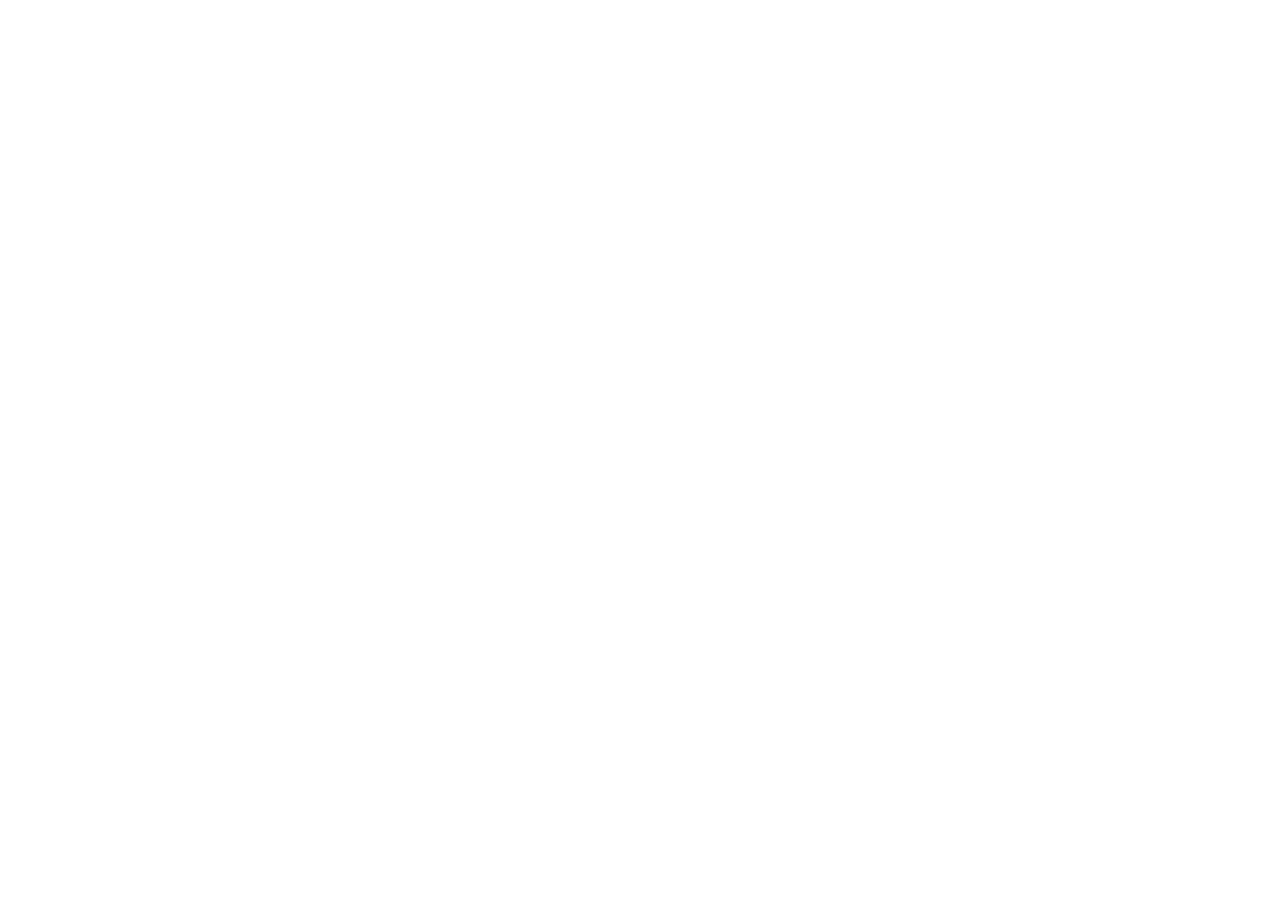
==== index.html @ d3a5bfe2 "add html" ====
<!DOCTYPE html>
<html lang="cz">
<head>
    <meta charset="UTF-8">
    <meta http-equiv="X-UA-Compatible" content="IE=edge">
    <meta name="viewport" content="width=device-width, initial-scale=1.0">
    <title>Document</title>
</head>
<body>
    
</body>
</html>
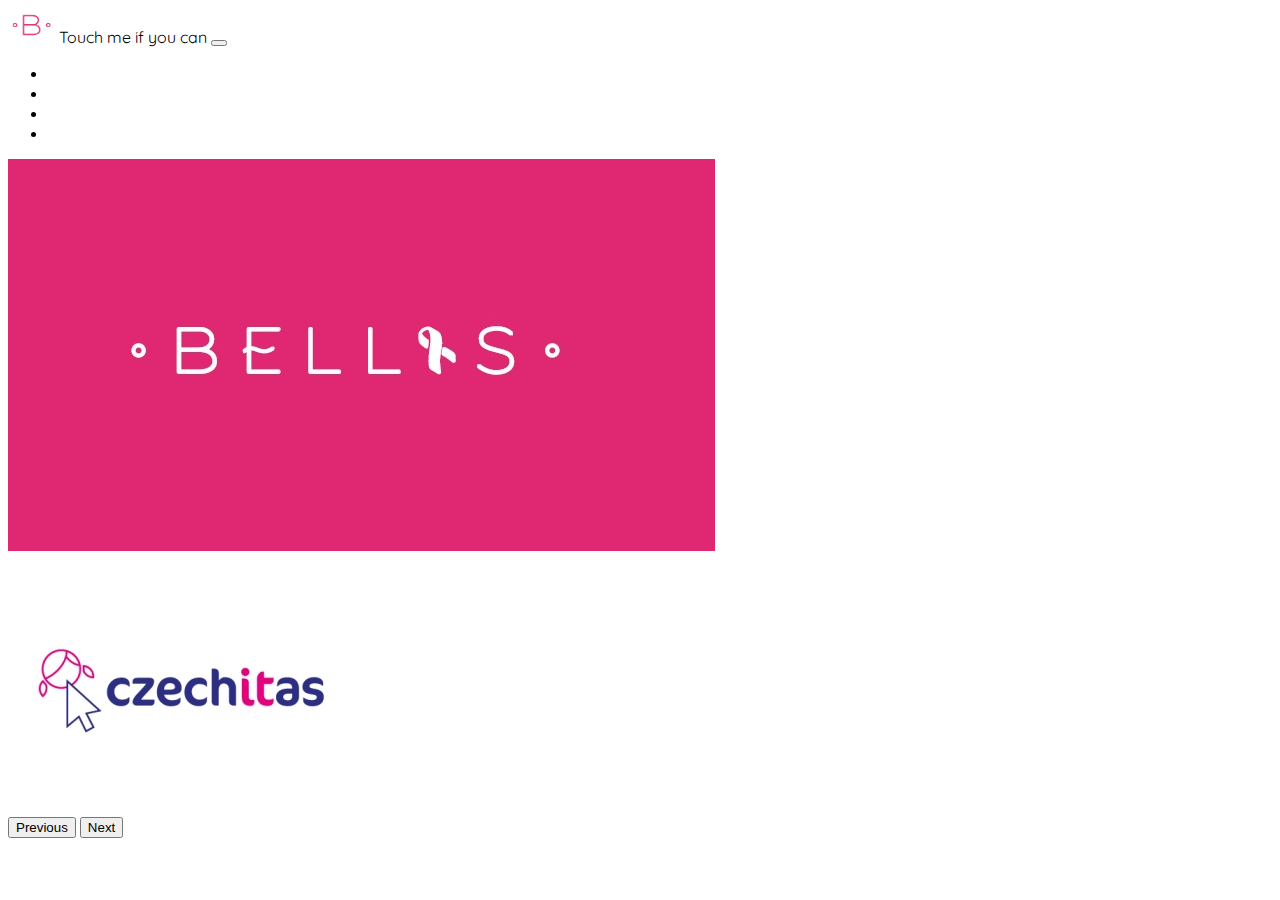
==== commit 18e6fe6d: "add Bootstrap, navbar, new html, some css - basic style" ====
--- a/index.html
+++ b/index.html
@@ -4,9 +4,64 @@
     <meta charset="UTF-8">
     <meta http-equiv="X-UA-Compatible" content="IE=edge">
     <meta name="viewport" content="width=device-width, initial-scale=1.0">
-    <title>Document</title>
+    <title>Touch me if you can</title>
+
+    <link href="https://cdn.jsdelivr.net/npm/bootstrap@5.1.3/dist/css/bootstrap.min.css" rel="stylesheet"
+        integrity="sha384-1BmE4kWBq78iYhFldvKuhfTAU6auU8tT94WrHftjDbrCEXSU1oBoqyl2QvZ6jIW3" crossorigin="anonymous">
+
+    <link rel="stylesheet" href="style.css">
+
 </head>
 <body>
-    
+<nav class="navbar navbar-expand-lg navbar-dark bg-dark fixed-top py-0">
+    <div class="container">
+        <a class="navbar-brand"><img class="logo" src="img/logo.png"> Touch me if you can</a>
+        <button class="navbar-toggler" type="button" data-bs-toggle="collapse" data-bs-target="#navbarNav"
+            aria-controls="navbarNav" aria-expanded="false" aria-label="Toggle navigation">
+            <span class="navbar-toggler-icon"></span>
+        </button>
+        <div class="collapse navbar-collapse" id="navbarNav">
+            <ul class="navbar-nav ms-auto">
+                <li class="nav-item">
+                    <a class="nav-link" aria-current="page" href="index.html">O projektu</a>
+                </li>
+                <li class="nav-item">
+                    <a class="nav-link" href="o-Ivete.html">O Ivetě</a>
+                </li>
+                <li class="nav-item">
+                    <a class="nav-link" href="o-Jane.html">O Janě</a>
+                <li class="nav-item">
+                    <a class="nav-link" href="kontakt.html">Kontakty</a>
+                </li>
+            </ul>
+        </div>
+    </div>
+</nav>
+
+<div id="carouselExampleControls" class="carousel slide" data-bs-ride="carousel">
+    <div class="carousel-inner">
+        <div class="carousel-item active">
+            <img src="img/bellis.jpg" class="d-block w-100" alt="...">
+        </div>
+        <div class="carousel-item">
+            <img src="img/czechitas.jpg" class="d-block w-100" alt="...">
+        </div>
+    </div>
+    <button class="carousel-control-prev" type="button" data-bs-target="#carouselExampleControls" data-bs-slide="prev">
+        <span class="carousel-control-prev-icon" aria-hidden="true"></span>
+        <span class="visually-hidden">Previous</span>
+    </button>
+    <button class="carousel-control-next" type="button" data-bs-target="#carouselExampleControls" data-bs-slide="next">
+        <span class="carousel-control-next-icon" aria-hidden="true"></span>
+        <span class="visually-hidden">Next</span>
+    </button>
+</div>
+
+
+
+    <script src="https://cdn.jsdelivr.net/npm/bootstrap@5.1.3/dist/js/bootstrap.bundle.min.js"
+        integrity="sha384-ka7Sk0Gln4gmtz2MlQnikT1wXgYsOg+OMhuP+IlRH9sENBO0LRn5q+8nbTov4+1p"
+        crossorigin="anonymous"></script>
+
 </body>
 </html>--- a/style.css
+++ b/style.css
@@ -0,0 +1,31 @@
+@import url('https://fonts.googleapis.com/css2?family=Quicksand:wght@300&display=swap');
+
+
+
+#action {
+    background-color: #ee2a7b;
+    color: #f0f0f0;
+}
+
+body {
+    font-family: 'Quicksand', sans-serif;
+}
+
+.nav-link {
+    color: white !important;
+}
+
+.nav-link:hover,
+.nav-link:focus {
+    background-color: #ee2a7b;
+}
+
+img.logo {
+    height: 35px;
+}
+
+section {
+    background-color: #f9cdbd50;
+    height: 100vh;
+  
+};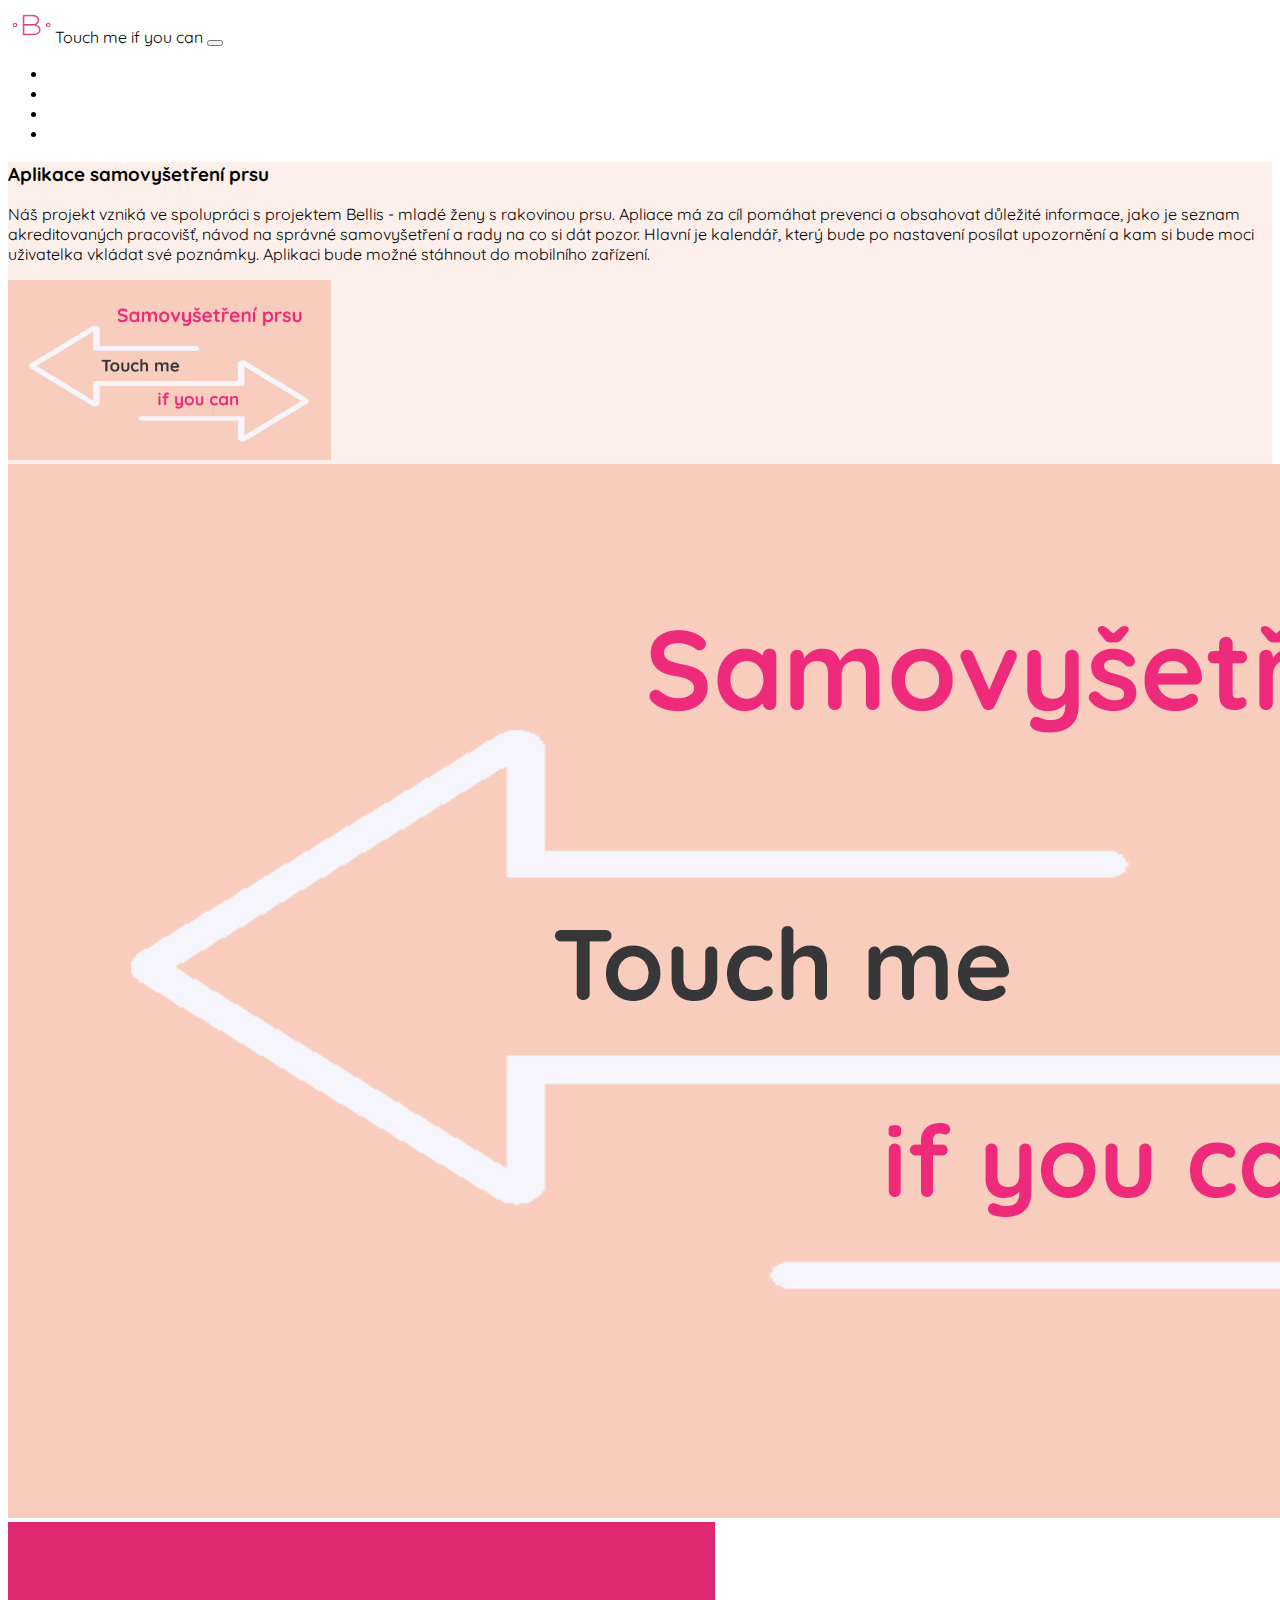
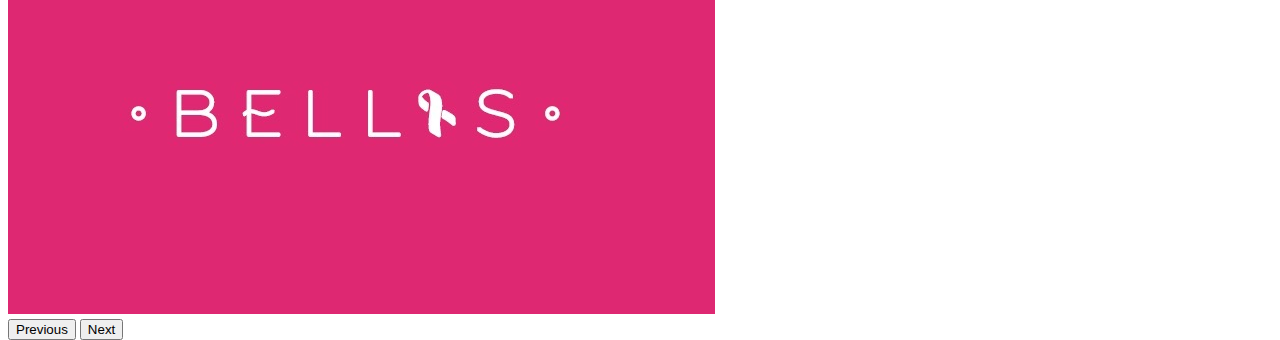
==== commit 32428ef2: "add new design for project(front page), plus responsive navBar" ====
--- a/index.html
+++ b/index.html
@@ -1,5 +1,6 @@
 <!DOCTYPE html>
 <html lang="cz">
+
 <head>
     <meta charset="UTF-8">
     <meta http-equiv="X-UA-Compatible" content="IE=edge">
@@ -12,56 +13,84 @@
     <link rel="stylesheet" href="style.css">
 
 </head>
+
 <body>
-<nav class="navbar navbar-expand-lg navbar-dark bg-dark fixed-top py-0">
-    <div class="container">
-        <a class="navbar-brand"><img class="logo" src="img/logo.png"> Touch me if you can</a>
-        <button class="navbar-toggler" type="button" data-bs-toggle="collapse" data-bs-target="#navbarNav"
-            aria-controls="navbarNav" aria-expanded="false" aria-label="Toggle navigation">
-            <span class="navbar-toggler-icon"></span>
-        </button>
-        <div class="collapse navbar-collapse" id="navbarNav">
-            <ul class="navbar-nav ms-auto">
-                <li class="nav-item">
-                    <a class="nav-link" aria-current="page" href="index.html">O projektu</a>
-                </li>
-                <li class="nav-item">
-                    <a class="nav-link" href="o-Ivete.html">O Ivetě</a>
-                </li>
-                <li class="nav-item">
-                    <a class="nav-link" href="o-Jane.html">O Janě</a>
-                <li class="nav-item">
-                    <a class="nav-link" href="kontakt.html">Kontakty</a>
-                </li>
-            </ul>
+    <nav class="navbar navbar-expand-lg navbar-dark bg-dark fixed-top py-0">
+        <div class="container">
+            <img class="logo" src="img/logo.png"><a class="navbar-brand d-none d-lg-block">Touch me if you can</a>
+            <button class="navbar-toggler" type="button" data-bs-toggle="collapse" data-bs-target="#navbarNav"
+                aria-controls="navbarNav" aria-expanded="false" aria-label="Toggle navigation">
+                <span class="navbar-toggler-icon"></span>
+            </button>
+            <div class="collapse navbar-collapse" id="navbarNav">
+                <ul class="navbar-nav ms-auto">
+                    <li class="nav-item">
+                        <a class="nav-link" aria-current="page" href="index.html">O projektu</a>
+                    </li>
+                    <li class="nav-item">
+                        <a class="nav-link" href="o-Ivete.html">O Ivetě</a>
+                    </li>
+                    <li class="nav-item">
+                        <a class="nav-link" href="o-Jane.html">O Janě</a>
+                    <li class="nav-item">
+                        <a class="nav-link" href="kontakt.html">Kontakty</a>
+                    </li>
+                </ul>
+            </div>
         </div>
-    </div>
-</nav>
-
-<div id="carouselExampleControls" class="carousel slide" data-bs-ride="carousel">
-    <div class="carousel-inner">
-        <div class="carousel-item active">
-            <img src="img/bellis.jpg" class="d-block w-100" alt="...">
-        </div>
-        <div class="carousel-item">
-            <img src="img/czechitas.jpg" class="d-block w-100" alt="...">
-        </div>
-    </div>
-    <button class="carousel-control-prev" type="button" data-bs-target="#carouselExampleControls" data-bs-slide="prev">
-        <span class="carousel-control-prev-icon" aria-hidden="true"></span>
-        <span class="visually-hidden">Previous</span>
-    </button>
-    <button class="carousel-control-next" type="button" data-bs-target="#carouselExampleControls" data-bs-slide="next">
-        <span class="carousel-control-next-icon" aria-hidden="true"></span>
-        <span class="visually-hidden">Next</span>
-    </button>
-</div>
+    </nav>
 
 
+    <section class="py-4">
+        <div class="container">
+            <div class="row">
+                <div class="text-center pt-5 col-md-6">
+                    <h3 class="my-3">Aplikace samovyšetření prsu</h3>
+                       <p> Náš projekt vzniká ve spolupráci s projektem Bellis - mladé ženy s rakovinou prsu. Apliace má
+                        za
+                        cíl pomáhat prevenci a
+                        obsahovat důležité informace, jako je seznam akreditovaných pracovišť, návod na správné
+                        samovyšetření a rady na co si
+                        dát pozor. Hlavní je kalendář, který bude po nastavení posílat upozornění a kam si bude moci
+                        uživatelka vkládat své
+                        poznámky. Aplikaci bude možné stáhnout do mobilního zařízení.</p>
+                </div>
+                <div class="text-center mt-2 pt-5 col-md-6">
+                    <img class="d-none d-md-block" src="img/cover6.jpg" class="  pb-4"" height=" 180" alt="Touch me if you can">
+                </div>
+            </div>
+        </div>
 
-    <script src="https://cdn.jsdelivr.net/npm/bootstrap@5.1.3/dist/js/bootstrap.bundle.min.js"
-        integrity="sha384-ka7Sk0Gln4gmtz2MlQnikT1wXgYsOg+OMhuP+IlRH9sENBO0LRn5q+8nbTov4+1p"
-        crossorigin="anonymous"></script>
+        <div id="carouselExampleControls" class="carousel slide" data-bs-ride="carousel">
+            <div class="carousel-inner">
+                <div class="carousel-item active">
+                    <img src="img/cover6.jpg" class="d-block w-100" alt="Samovyšetření">
+                </div>
+                <div class="carousel-item">
+                    <img src="img/bellis.jpg" class="d-block w-100" alt="Czechitas">
+                </div>
+                <!-- <div class="carousel-item">
+            <img src="img/czechitas.jpg" class="d-block w-100" alt="Bellisky">
+        </div> -->
+            </div>
+            <button class="carousel-control-prev" type="button" data-bs-target="#carouselExampleControls"
+                data-bs-slide="prev">
+                <span class="carousel-control-prev-icon" aria-hidden="true"></span>
+                <span class="visually-hidden">Previous</span>
+            </button>
+            <button class="carousel-control-next" type="button" data-bs-target="#carouselExampleControls"
+                data-bs-slide="next">
+                <span class="carousel-control-next-icon" aria-hidden="true"></span>
+                <span class="visually-hidden">Next</span>
+            </button>
+        </div>
 
+</section>
+        <script src="https://cdn.jsdelivr.net/npm/bootstrap@5.1.3/dist/js/bootstrap.bundle.min.js"
+            integrity="sha384-ka7Sk0Gln4gmtz2MlQnikT1wXgYsOg+OMhuP+IlRH9sENBO0LRn5q+8nbTov4+1p"
+            crossorigin="anonymous"></script>
+            
+   
 </body>
+
 </html>--- a/style.css
+++ b/style.css
@@ -27,5 +27,5 @@
 section {
     background-color: #f9cdbd50;
     height: 100vh;
-  
-};+}
+
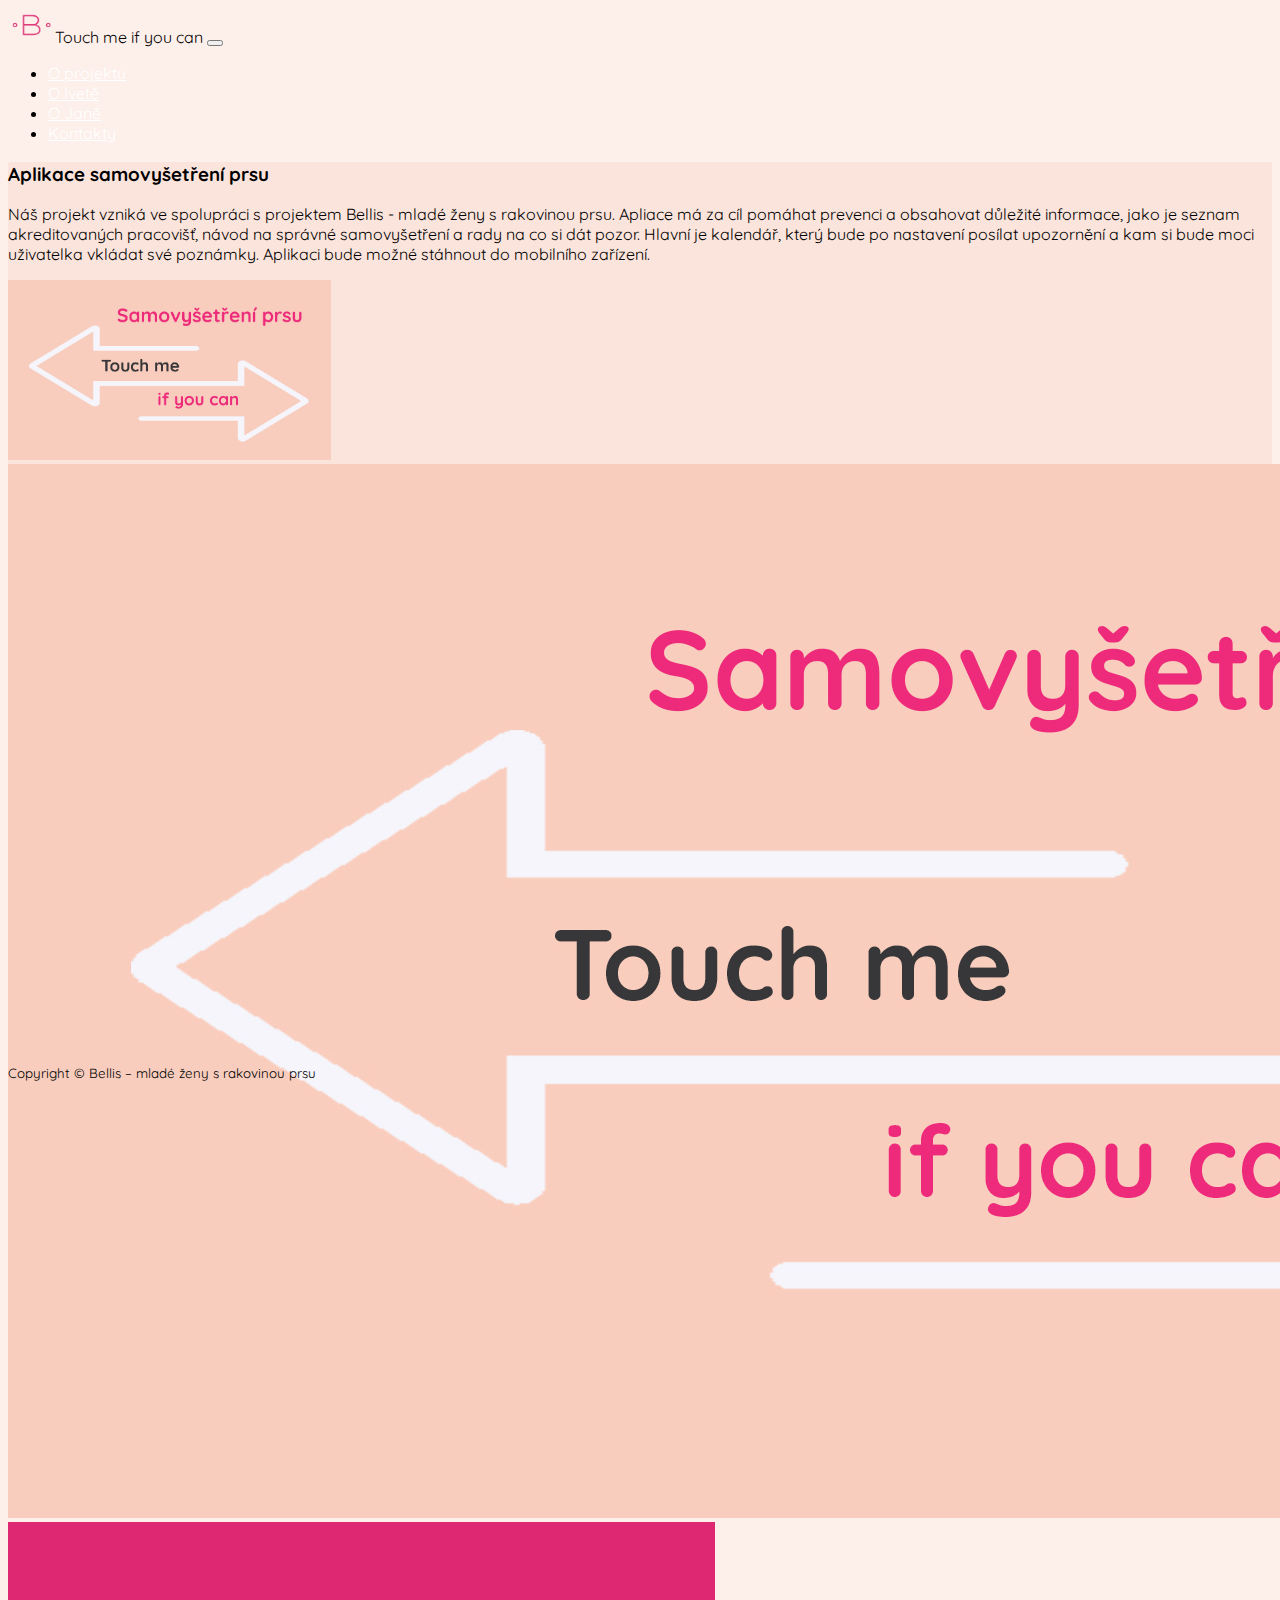
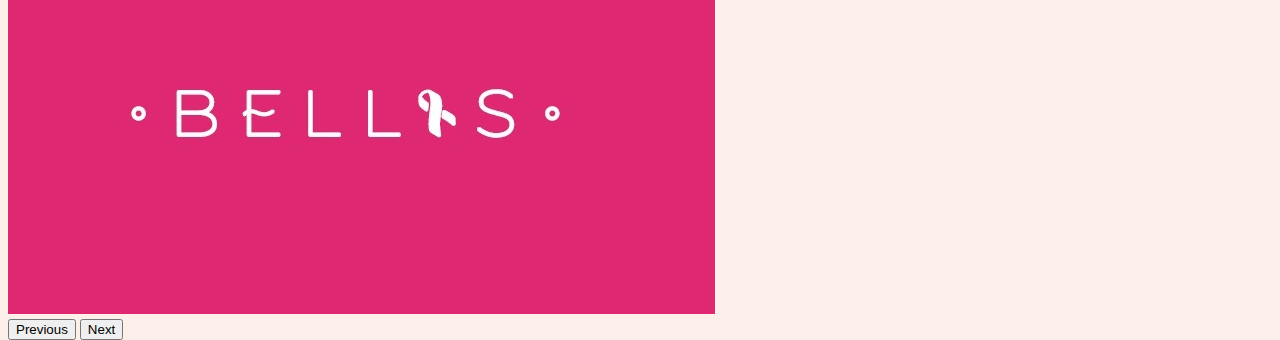
==== commit cec727b6: "more design, sectio o Janě, contact" ====
--- a/index.html
+++ b/index.html
@@ -46,7 +46,7 @@
             <div class="row">
                 <div class="text-center pt-5 col-md-6">
                     <h3 class="my-3">Aplikace samovyšetření prsu</h3>
-                       <p> Náš projekt vzniká ve spolupráci s projektem Bellis - mladé ženy s rakovinou prsu. Apliace má
+                    <p> Náš projekt vzniká ve spolupráci s projektem Bellis - mladé ženy s rakovinou prsu. Apliace má
                         za
                         cíl pomáhat prevenci a
                         obsahovat důležité informace, jako je seznam akreditovaných pracovišť, návod na správné
@@ -56,7 +56,8 @@
                         poznámky. Aplikaci bude možné stáhnout do mobilního zařízení.</p>
                 </div>
                 <div class="text-center mt-2 pt-5 col-md-6">
-                    <img class="d-none d-md-block" src="img/cover6.jpg" class="  pb-4"" height=" 180" alt="Touch me if you can">
+                    <img class="d-none d-md-block" src="img/cover6.jpg" class="  pb-4"" height=" 180"
+                        alt="Touch me if you can">
                 </div>
             </div>
         </div>
@@ -86,11 +87,20 @@
         </div>
 
 </section>
-        <script src="https://cdn.jsdelivr.net/npm/bootstrap@5.1.3/dist/js/bootstrap.bundle.min.js"
-            integrity="sha384-ka7Sk0Gln4gmtz2MlQnikT1wXgYsOg+OMhuP+IlRH9sENBO0LRn5q+8nbTov4+1p"
-            crossorigin="anonymous"></script>
-            
+
+        <footer id="sticky-footer" class="flex-shrink-0 py-2 bg-dark text-white-50">
+            <div class="container text-center">
+                <small>Copyright &copy; Bellis – mladé ženy s rakovinou prsu</small>
+            </div>
+        </footer>
+
    
+
+    <script src="https://cdn.jsdelivr.net/npm/bootstrap@5.1.3/dist/js/bootstrap.bundle.min.js"
+        integrity="sha384-ka7Sk0Gln4gmtz2MlQnikT1wXgYsOg+OMhuP+IlRH9sENBO0LRn5q+8nbTov4+1p"
+        crossorigin="anonymous"></script>
+
+
 </body>
 
 </html>--- a/style.css
+++ b/style.css
@@ -5,6 +5,15 @@
 #action {
     background-color: #ee2a7b;
     color: #f0f0f0;
+}
+
+#bellis {
+    background-color: #ee2a7b;
+    color: #f0f0f0;
+}
+#touchMe {
+    background-color: #f9cdbd50;
+    color: #373739;
 }
 
 body {
@@ -24,7 +33,8 @@
     height: 35px;
 }
 
-section {
+section,
+html {
     background-color: #f9cdbd50;
     height: 100vh;
 }
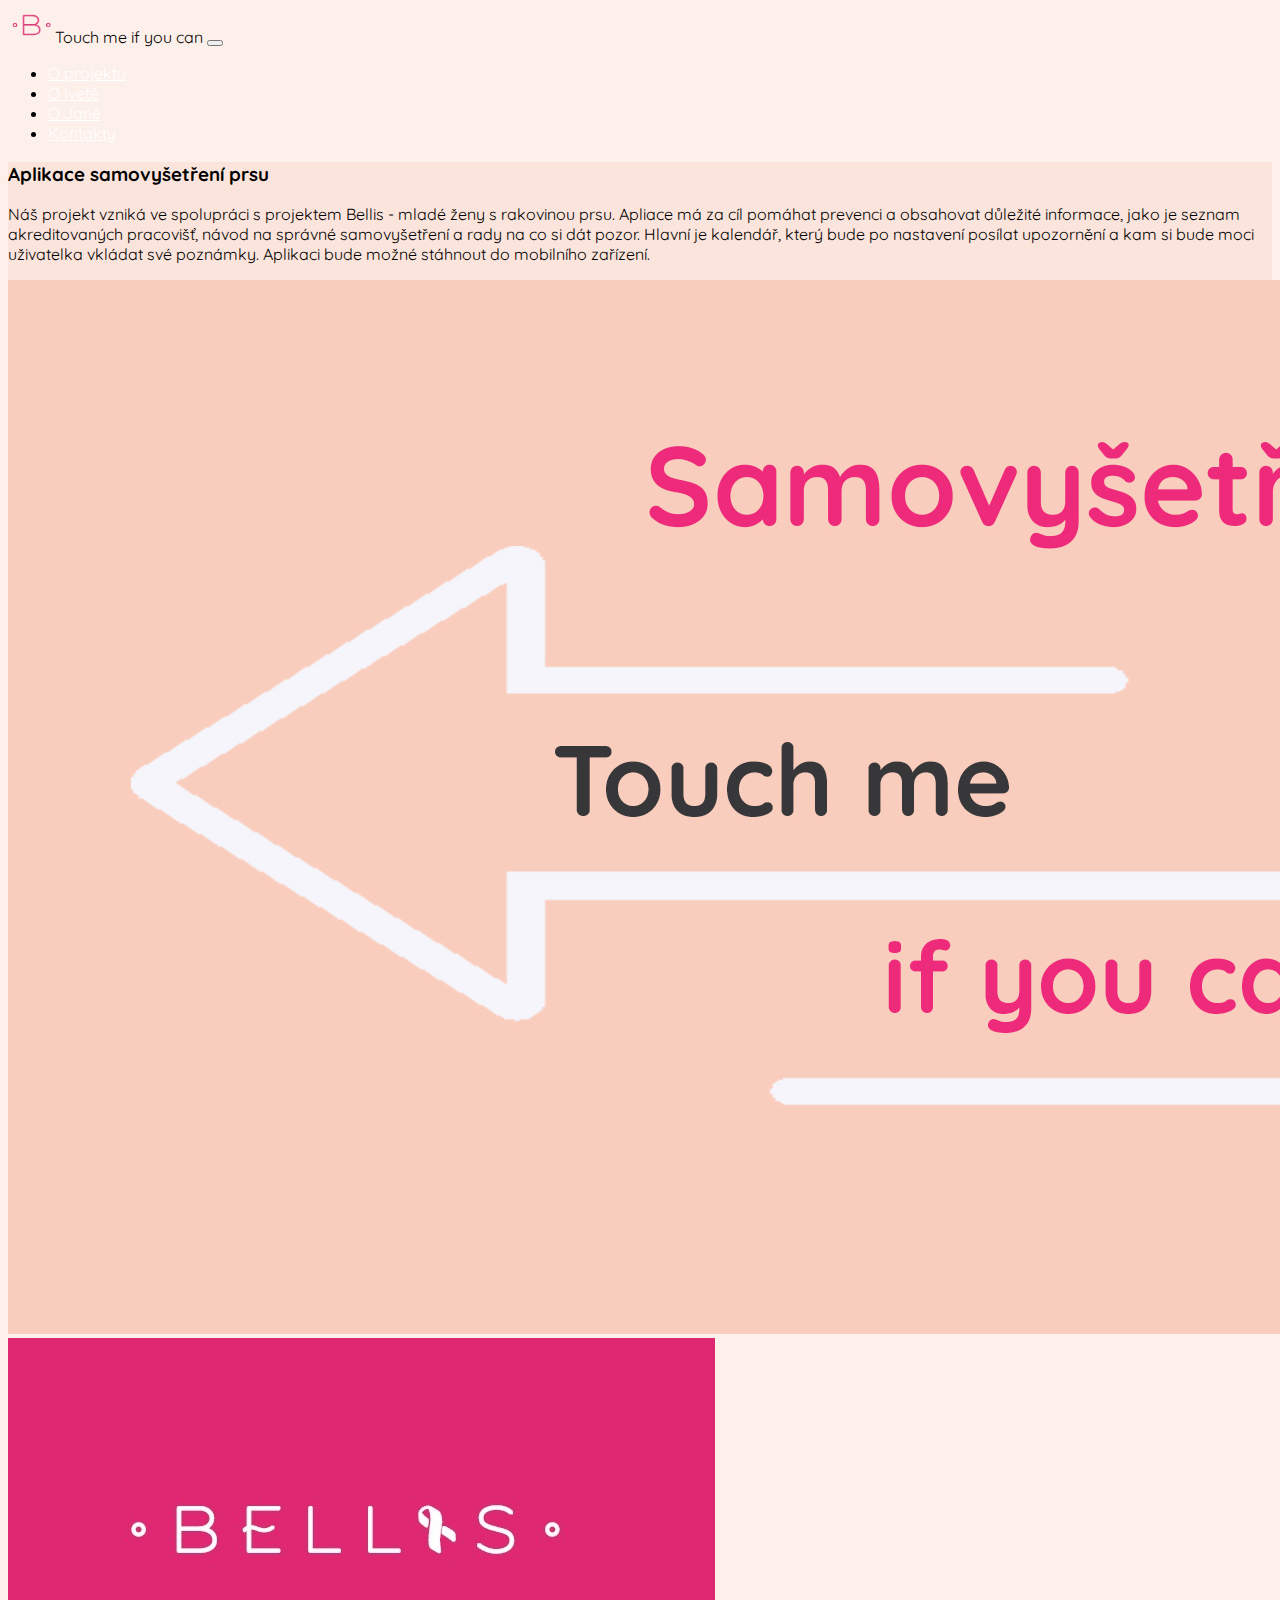
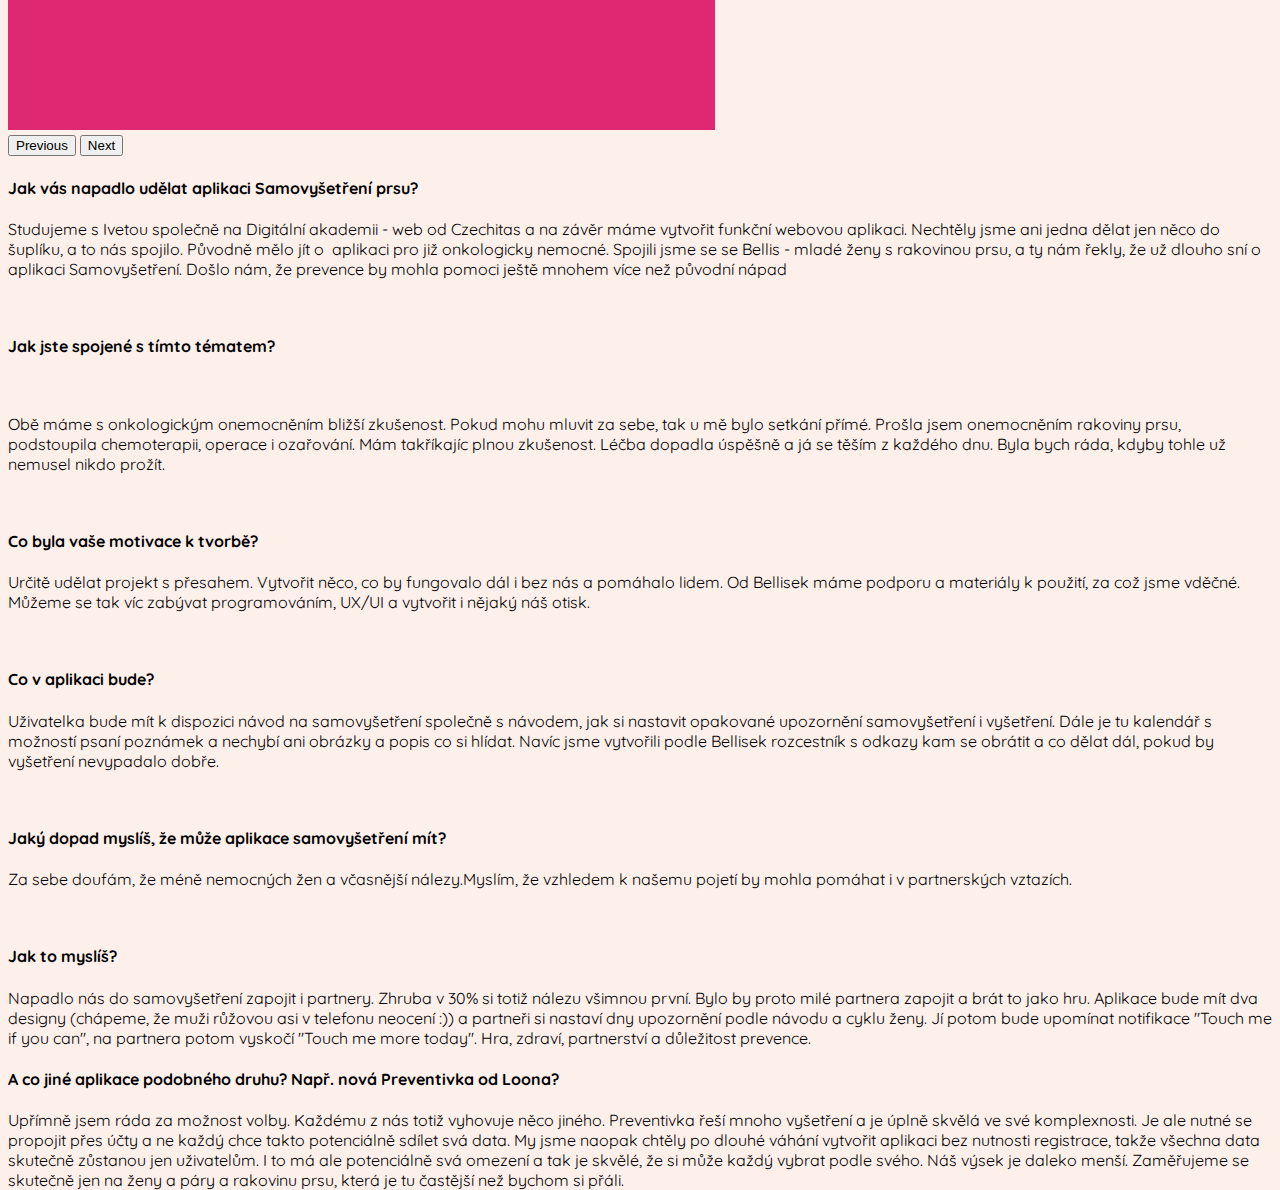
==== commit 4df52a3b: "adding photos" ====
--- a/index.html
+++ b/index.html
@@ -1,106 +1,227 @@
 <!DOCTYPE html>
 <html lang="cz">
-
-<head>
-    <meta charset="UTF-8">
-    <meta http-equiv="X-UA-Compatible" content="IE=edge">
-    <meta name="viewport" content="width=device-width, initial-scale=1.0">
+  <head>
+    <meta charset="UTF-8" />
+    <meta http-equiv="X-UA-Compatible" content="IE=edge" />
+    <meta name="viewport" content="width=device-width, initial-scale=1.0" />
     <title>Touch me if you can</title>
 
-    <link href="https://cdn.jsdelivr.net/npm/bootstrap@5.1.3/dist/css/bootstrap.min.css" rel="stylesheet"
-        integrity="sha384-1BmE4kWBq78iYhFldvKuhfTAU6auU8tT94WrHftjDbrCEXSU1oBoqyl2QvZ6jIW3" crossorigin="anonymous">
-
-    <link rel="stylesheet" href="style.css">
-
-</head>
-
-<body>
+    <link
+      href="https://cdn.jsdelivr.net/npm/bootstrap@5.1.3/dist/css/bootstrap.min.css"
+      rel="stylesheet"
+      integrity="sha384-1BmE4kWBq78iYhFldvKuhfTAU6auU8tT94WrHftjDbrCEXSU1oBoqyl2QvZ6jIW3"
+      crossorigin="anonymous"
+    />
+
+    <link rel="stylesheet" href="style.css" />
+  </head>
+
+  <body>
     <nav class="navbar navbar-expand-lg navbar-dark bg-dark fixed-top py-0">
-        <div class="container">
-            <img class="logo" src="img/logo.png"><a class="navbar-brand d-none d-lg-block">Touch me if you can</a>
-            <button class="navbar-toggler" type="button" data-bs-toggle="collapse" data-bs-target="#navbarNav"
-                aria-controls="navbarNav" aria-expanded="false" aria-label="Toggle navigation">
-                <span class="navbar-toggler-icon"></span>
-            </button>
-            <div class="collapse navbar-collapse" id="navbarNav">
-                <ul class="navbar-nav ms-auto">
-                    <li class="nav-item">
-                        <a class="nav-link" aria-current="page" href="index.html">O projektu</a>
-                    </li>
-                    <li class="nav-item">
-                        <a class="nav-link" href="o-Ivete.html">O Ivetě</a>
-                    </li>
-                    <li class="nav-item">
-                        <a class="nav-link" href="o-Jane.html">O Janě</a>
-                    <li class="nav-item">
-                        <a class="nav-link" href="kontakt.html">Kontakty</a>
-                    </li>
-                </ul>
-            </div>
+      <div class="container">
+        <img class="logo" src="img/logo.png" /><a
+          class="navbar-brand d-none d-lg-block"
+          >Touch me if you can</a
+        >
+        <button
+          class="navbar-toggler"
+          type="button"
+          data-bs-toggle="collapse"
+          data-bs-target="#navbarNav"
+          aria-controls="navbarNav"
+          aria-expanded="false"
+          aria-label="Toggle navigation"
+        >
+          <span class="navbar-toggler-icon"></span>
+        </button>
+        <div class="collapse navbar-collapse" id="navbarNav">
+          <ul class="navbar-nav ms-auto">
+            <li class="nav-item">
+              <a class="nav-link" aria-current="page" href="index.html"
+                >O projektu</a
+              >
+            </li>
+            <li class="nav-item">
+              <a class="nav-link" href="o-Ivete.html">O Ivetě</a>
+            </li>
+            <li class="nav-item">
+              <a class="nav-link" href="o-Jane.html">O Janě</a>
+            </li>
+
+            <li class="nav-item">
+              <a class="nav-link" href="kontakt.html">Kontakty</a>
+            </li>
+          </ul>
         </div>
+      </div>
     </nav>
 
-
     <section class="py-4">
-        <div class="container">
-            <div class="row">
-                <div class="text-center pt-5 col-md-6">
-                    <h3 class="my-3">Aplikace samovyšetření prsu</h3>
-                    <p> Náš projekt vzniká ve spolupráci s projektem Bellis - mladé ženy s rakovinou prsu. Apliace má
-                        za
-                        cíl pomáhat prevenci a
-                        obsahovat důležité informace, jako je seznam akreditovaných pracovišť, návod na správné
-                        samovyšetření a rady na co si
-                        dát pozor. Hlavní je kalendář, který bude po nastavení posílat upozornění a kam si bude moci
-                        uživatelka vkládat své
-                        poznámky. Aplikaci bude možné stáhnout do mobilního zařízení.</p>
-                </div>
-                <div class="text-center mt-2 pt-5 col-md-6">
-                    <img class="d-none d-md-block" src="img/cover6.jpg" class="  pb-4"" height=" 180"
-                        alt="Touch me if you can">
-                </div>
-            </div>
-        </div>
-
-        <div id="carouselExampleControls" class="carousel slide" data-bs-ride="carousel">
-            <div class="carousel-inner">
+      <div class="container">
+        <div class="row">
+          <div class="text-center pt-5 col-md-6">
+            <h3 class="my-3">Aplikace samovyšetření prsu</h3>
+            <p>
+              Náš projekt vzniká ve spolupráci s projektem Bellis - mladé ženy s
+              rakovinou prsu. Apliace má za cíl pomáhat prevenci a obsahovat
+              důležité informace, jako je seznam akreditovaných pracovišť, návod
+              na správné samovyšetření a rady na co si dát pozor. Hlavní je
+              kalendář, který bude po nastavení posílat upozornění a kam si bude
+              moci uživatelka vkládat své poznámky. Aplikaci bude možné stáhnout
+              do mobilního zařízení.
+            </p>
+          </div>
+          <div class="text-center mt-2 pt-5 col-md-6">
+            <div
+              id="carouselExampleControls"
+              class="carousel slide"
+              data-bs-ride="carousel"
+            >
+              <div class="carousel-inner">
                 <div class="carousel-item active">
-                    <img src="img/cover6.jpg" class="d-block w-100" alt="Samovyšetření">
+                  <img
+                    src="img/cover6.jpg"
+                    class="d-block w-100"
+                    alt="Samovyšetření"
+                  />
                 </div>
                 <div class="carousel-item">
-                    <img src="img/bellis.jpg" class="d-block w-100" alt="Czechitas">
+                  <img
+                    src="img/bellis.jpg"
+                    class="d-block w-100"
+                    alt="Czechitas"
+                  />
                 </div>
                 <!-- <div class="carousel-item">
             <img src="img/czechitas.jpg" class="d-block w-100" alt="Bellisky">
         </div> -->
+              </div>
+              <button
+                class="carousel-control-prev"
+                type="button"
+                data-bs-target="#carouselExampleControls"
+                data-bs-slide="prev"
+              >
+                <span
+                  class="carousel-control-prev-icon"
+                  aria-hidden="true"
+                ></span>
+                <span class="visually-hidden">Previous</span>
+              </button>
+              <button
+                class="carousel-control-next"
+                type="button"
+                data-bs-target="#carouselExampleControls"
+                data-bs-slide="next"
+              >
+                <span
+                  class="carousel-control-next-icon"
+                  aria-hidden="true"
+                ></span>
+                <span class="visually-hidden">Next</span>
+              </button>
             </div>
-            <button class="carousel-control-prev" type="button" data-bs-target="#carouselExampleControls"
-                data-bs-slide="prev">
-                <span class="carousel-control-prev-icon" aria-hidden="true"></span>
-                <span class="visually-hidden">Previous</span>
-            </button>
-            <button class="carousel-control-next" type="button" data-bs-target="#carouselExampleControls"
-                data-bs-slide="next">
-                <span class="carousel-control-next-icon" aria-hidden="true"></span>
-                <span class="visually-hidden">Next</span>
-            </button>
+          </div>
         </div>
-
-</section>
-
-        <footer id="sticky-footer" class="flex-shrink-0 py-2 bg-dark text-white-50">
-            <div class="container text-center">
-                <small>Copyright &copy; Bellis – mladé ženy s rakovinou prsu</small>
-            </div>
-        </footer>
-
-   
-
-    <script src="https://cdn.jsdelivr.net/npm/bootstrap@5.1.3/dist/js/bootstrap.bundle.min.js"
-        integrity="sha384-ka7Sk0Gln4gmtz2MlQnikT1wXgYsOg+OMhuP+IlRH9sENBO0LRn5q+8nbTov4+1p"
-        crossorigin="anonymous"></script>
-
-
-</body>
-
-</html>+      </div>
+
+      <div class="container py-4">
+        <div class="row">
+          <div class="col-md-4">
+            <h4>Jak vás napadlo udělat aplikaci Samovyšetření prsu?</h4>
+            <p>
+              Studujeme s Ivetou společně na Digitální akademii - web od
+              Czechitas a na závěr máme vytvořit funkční webovou aplikaci.
+              Nechtěly jsme ani jedna dělat jen něco do šuplíku, a to nás
+              spojilo. Původně mělo jít o  aplikaci pro již onkologicky nemocné.
+              Spojili jsme se se Bellis - mladé ženy s rakovinou prsu, a ty nám
+              řekly, že už dlouho sní o aplikaci Samovyšetření. Došlo nám, že
+              prevence by mohla pomoci ještě mnohem více než původní nápad
+            </p>
+            <br />
+            <h4>Jak jste spojené s tímto tématem?</h4>
+              
+            <p>
+              Obě máme s onkologickým onemocněním bližší zkušenost. Pokud mohu
+              mluvit za sebe, tak u mě bylo setkání přímé. Prošla jsem
+              onemocněním rakoviny prsu, podstoupila chemoterapii, operace i
+              ozařování. Mám takříkajíc plnou zkušenost. Léčba dopadla úspěšně a
+              já se těším z každého dnu. Byla bych ráda, kdyby tohle už nemusel
+              nikdo prožít.
+            </p>
+            <br />
+            <h4>Co byla vaše motivace k tvorbě?</h4>
+            <p>
+              Určitě udělat projekt s přesahem. Vytvořit něco, co by fungovalo
+              dál i bez nás a pomáhalo lidem. Od Bellisek máme podporu a
+              materiály k použití, za což jsme vděčné. Můžeme se tak víc zabývat
+              programováním, UX/UI a vytvořit i nějaký náš otisk.
+            </p>
+            <br />
+          </div>
+
+          <div class="col-md-4">
+            <h4>Co v aplikaci bude?</h4>
+            <p>
+              Uživatelka bude mít k dispozici návod na samovyšetření společně s
+              návodem, jak si nastavit opakované upozornění samovyšetření i
+              vyšetření. Dále je tu kalendář s možností psaní poznámek a nechybí
+              ani obrázky a popis co si hlídat. Navíc jsme vytvořili podle
+              Bellisek rozcestník s odkazy kam se obrátit a co dělat dál, pokud
+              by vyšetření nevypadalo dobře.
+            </p>
+            <br />
+            <h4>Jaký dopad myslíš, že může aplikace samovyšetření mít? </h4>
+            <p>
+              Za sebe doufám, že méně nemocných žen a včasnější nálezy.Myslím,
+              že vzhledem k našemu pojetí by mohla pomáhat i v partnerských
+              vztazích.
+            </p>
+            <br />
+            <h4>Jak to myslíš?</h4>
+            <p>
+              Napadlo nás do samovyšetření zapojit i partnery. Zhruba v 30% si
+              totiž nálezu všimnou první. Bylo by proto milé partnera zapojit a
+              brát to jako hru. Aplikace bude mít dva designy (chápeme, že muži
+              růžovou asi v telefonu neocení :)) a partneři si nastaví dny
+              upozornění podle návodu a cyklu ženy. Jí potom bude upomínat
+              notifikace "Touch me if you can", na partnera potom vyskočí "Touch
+              me more today". Hra, zdraví, partnerství a důležitost prevence.
+            </p>
+          </div>
+
+          <div class="col-md-4">
+            <h4>
+              A co jiné aplikace podobného druhu? Např. nová Preventivka od
+              Loona?
+            </h4>
+            <p>
+              Upřímně jsem ráda za možnost volby. Každému z nás totiž vyhovuje
+              něco jiného. Preventivka řeší mnoho vyšetření a je úplně skvělá ve
+              své komplexnosti. Je ale nutné se propojit přes účty a ne každý
+              chce takto potenciálně sdílet svá data. My jsme naopak chtěly po
+              dlouhé váhání vytvořit aplikaci bez nutnosti registrace, takže
+              všechna data skutečně zůstanou jen uživatelům. I to má ale
+              potenciálně svá omezení a tak je skvělé, že si může každý vybrat
+              podle svého. Náš výsek je daleko menší. Zaměřujeme se skutečně jen
+              na ženy a páry a rakovinu prsu, která je tu častější než bychom si
+              přáli.
+            </p>
+          </div>
+        </div>
+      </div>
+    </section>
+
+    <!-- <footer id="sticky-footer" class="flex-shrink-0 py-2 bg-dark text-white-50">
+      <div class="container text-center">
+        <small>Copyright &copy; Bellis – mladé ženy s rakovinou prsu</small>
+      </div>
+    </footer> -->
+
+    <script
+      src="https://cdn.jsdelivr.net/npm/bootstrap@5.1.3/dist/js/bootstrap.bundle.min.js"
+      integrity="sha384-ka7Sk0Gln4gmtz2MlQnikT1wXgYsOg+OMhuP+IlRH9sENBO0LRn5q+8nbTov4+1p"
+      crossorigin="anonymous"
+    ></script>
+  </body>
+</html>
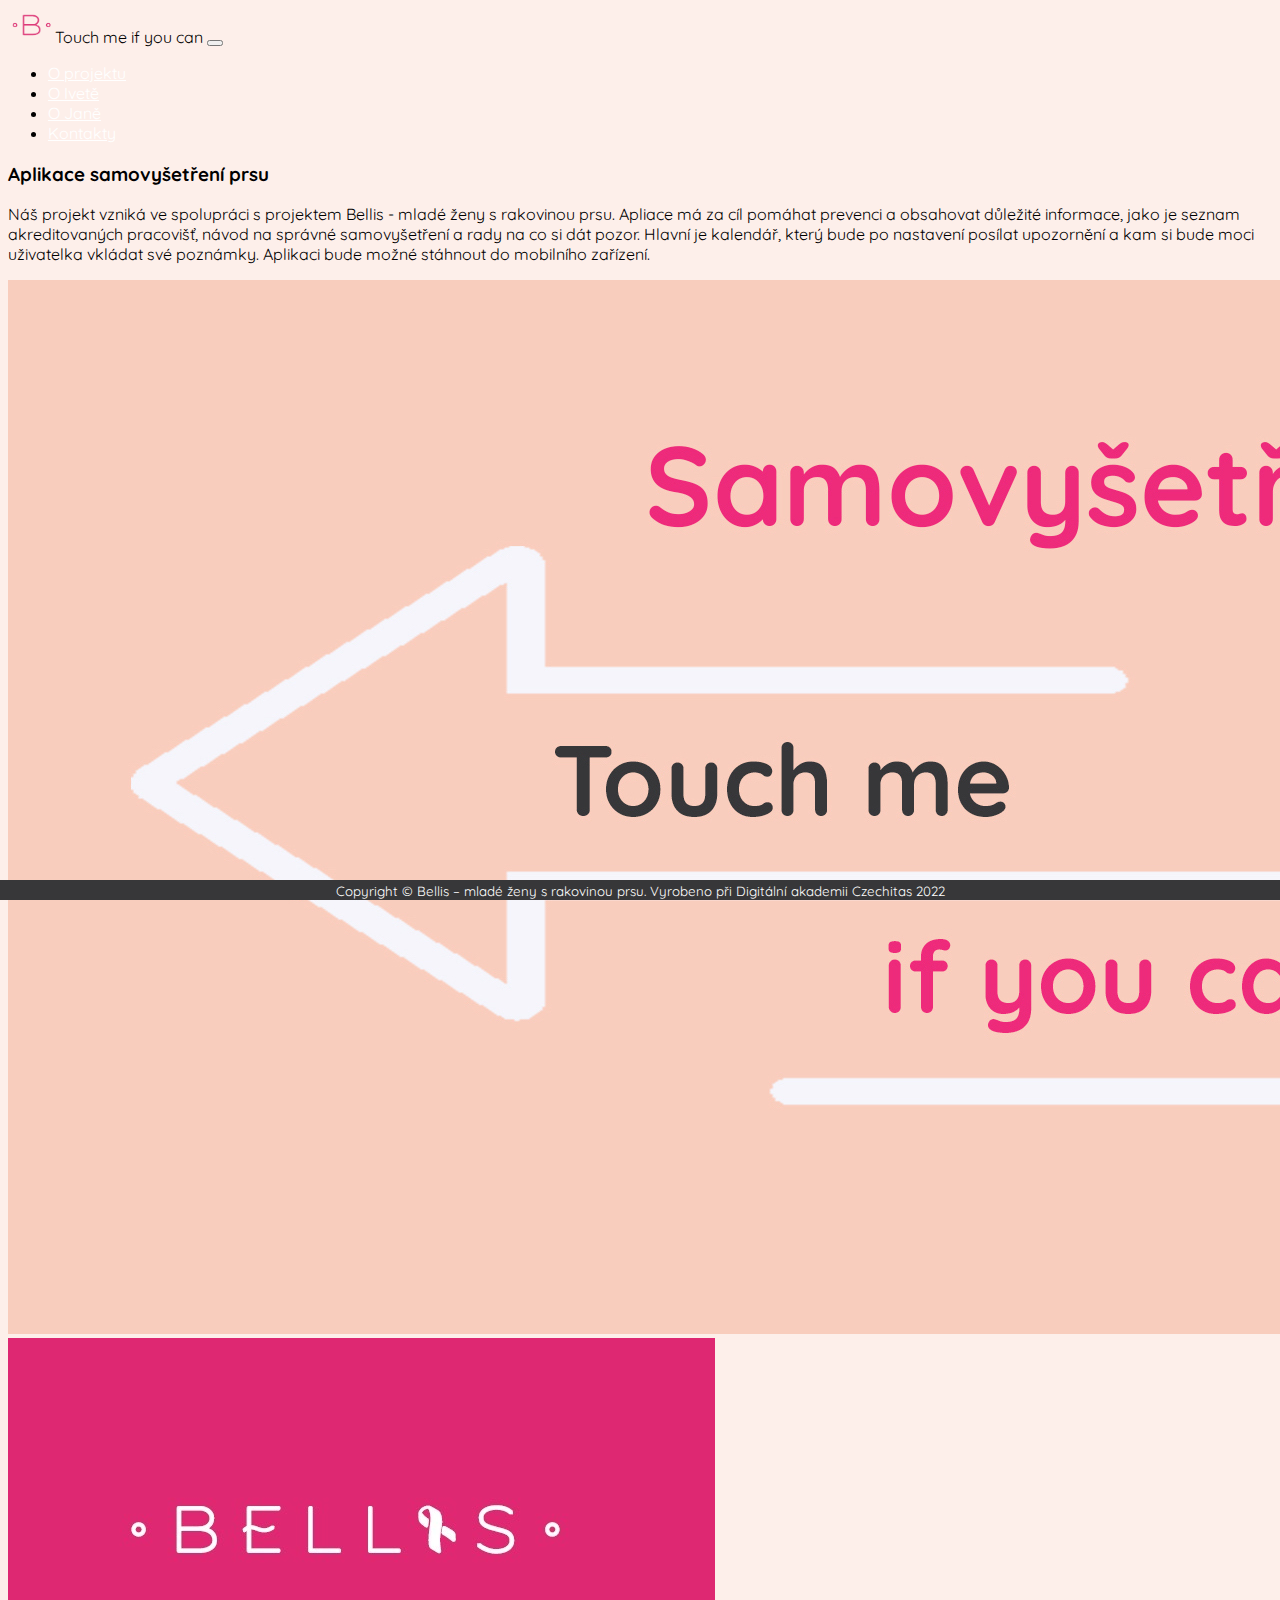
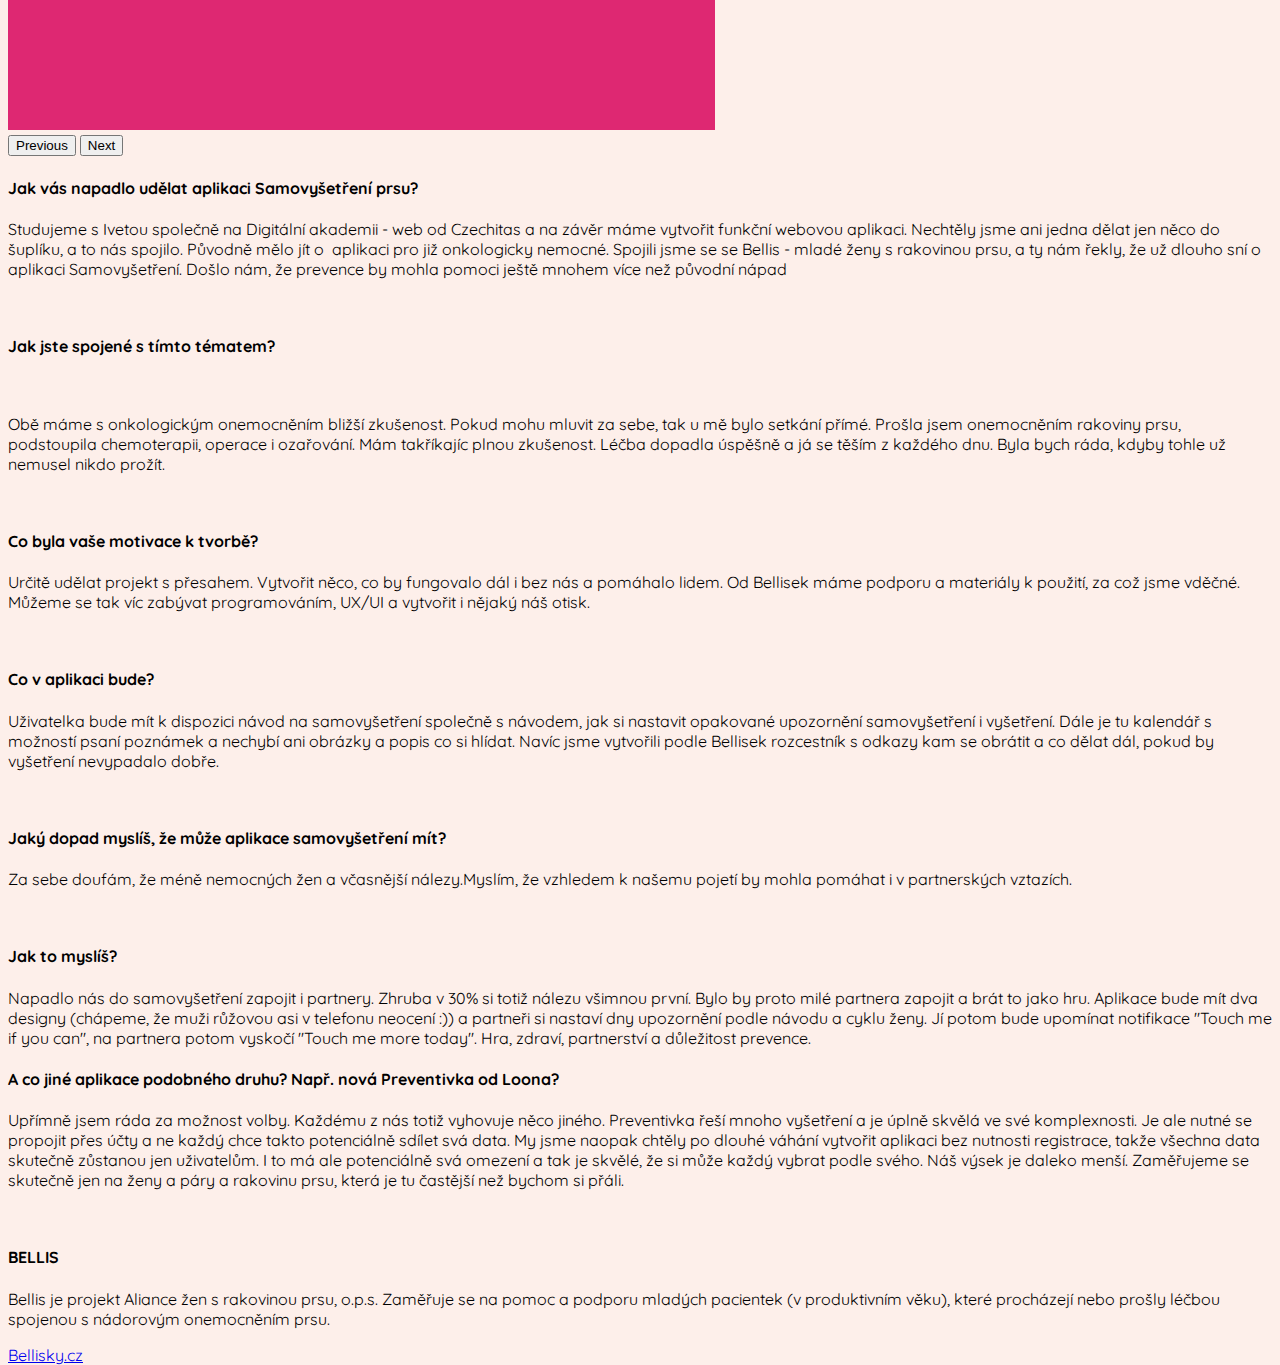
==== commit 708fd8f1: "add footer, links and a few styles" ====
--- a/index.html
+++ b/index.html
@@ -59,7 +59,7 @@
     <section class="py-4">
       <div class="container">
         <div class="row">
-          <div class="text-center pt-5 col-md-6">
+          <div class="text-center card card-body mt-5 pt-5 col-md-6">
             <h3 class="my-3">Aplikace samovyšetření prsu</h3>
             <p>
               Náš projekt vzniká ve spolupráci s projektem Bellis - mladé ženy s
@@ -207,16 +207,23 @@
               na ženy a páry a rakovinu prsu, která je tu častější než bychom si
               přáli.
             </p>
+            <br>
+            <div class="flex-grow-1 card card-body text-center pt-4">
+              <h4>BELLIS</h4>
+              <p>Bellis je projekt Aliance žen s rakovinou prsu, o.p.s. Zaměřuje se na pomoc a podporu mladých pacientek (v produktivním
+              věku), které procházejí nebo prošly léčbou spojenou s nádorovým onemocněním prsu.</p>
+              <p><a href="https://www.bellisky.cz/">Bellisky.cz</a></p>
+            </div>
           </div>
         </div>
       </div>
     </section>
 
-    <!-- <footer id="sticky-footer" class="flex-shrink-0 py-2 bg-dark text-white-50">
-      <div class="container text-center">
-        <small>Copyright &copy; Bellis – mladé ženy s rakovinou prsu</small>
-      </div>
-    </footer> -->
+
+      <div class="footer ">
+        <small>Copyright &copy; Bellis – mladé ženy s rakovinou prsu. Vyrobeno při Digitální akademii Czechitas 2022</small>
+      </div>
+    </div>
 
     <script
       src="https://cdn.jsdelivr.net/npm/bootstrap@5.1.3/dist/js/bootstrap.bundle.min.js"
--- a/style.css
+++ b/style.css
@@ -1,41 +1,48 @@
 @import url('https://fonts.googleapis.com/css2?family=Quicksand:wght@300&display=swap');
 
-
-
 #action {
-    background-color: #ee2a7b;
-    color: #f0f0f0;
+  background-color: #ee2a7b;
+  color: #f0f0f0;
 }
 
 #bellis {
-    background-color: #ee2a7b;
-    color: #f0f0f0;
+  background-color: #ee2a7b;
+  color: #f0f0f0;
 }
 #touchMe {
-    background-color: #f9cdbd50;
-    color: #373739;
+  background-color: #f9cdbd50;
+  color: #8e8e9b;
 }
 
 body {
-    font-family: 'Quicksand', sans-serif;
+  font-family: 'Quicksand', sans-serif;
 }
 
 .nav-link {
-    color: white !important;
+  color: white !important;
 }
 
 .nav-link:hover,
 .nav-link:focus {
-    background-color: #ee2a7b;
+  background-color: #ee2a7b;
 }
 
 img.logo {
-    height: 35px;
+  height: 35px;
 }
 
-section,
-html {
-    background-color: #f9cdbd50;
-    height: 100vh;
+
+body {
+  background-color: #f9cdbd50;
+  height: 100vh;
 }
 
+.footer {
+  position: fixed;
+  left: 0;
+  bottom: 0;
+  width: 100%;
+  background-color: #373739;
+  color: white;
+  text-align: center;
+}